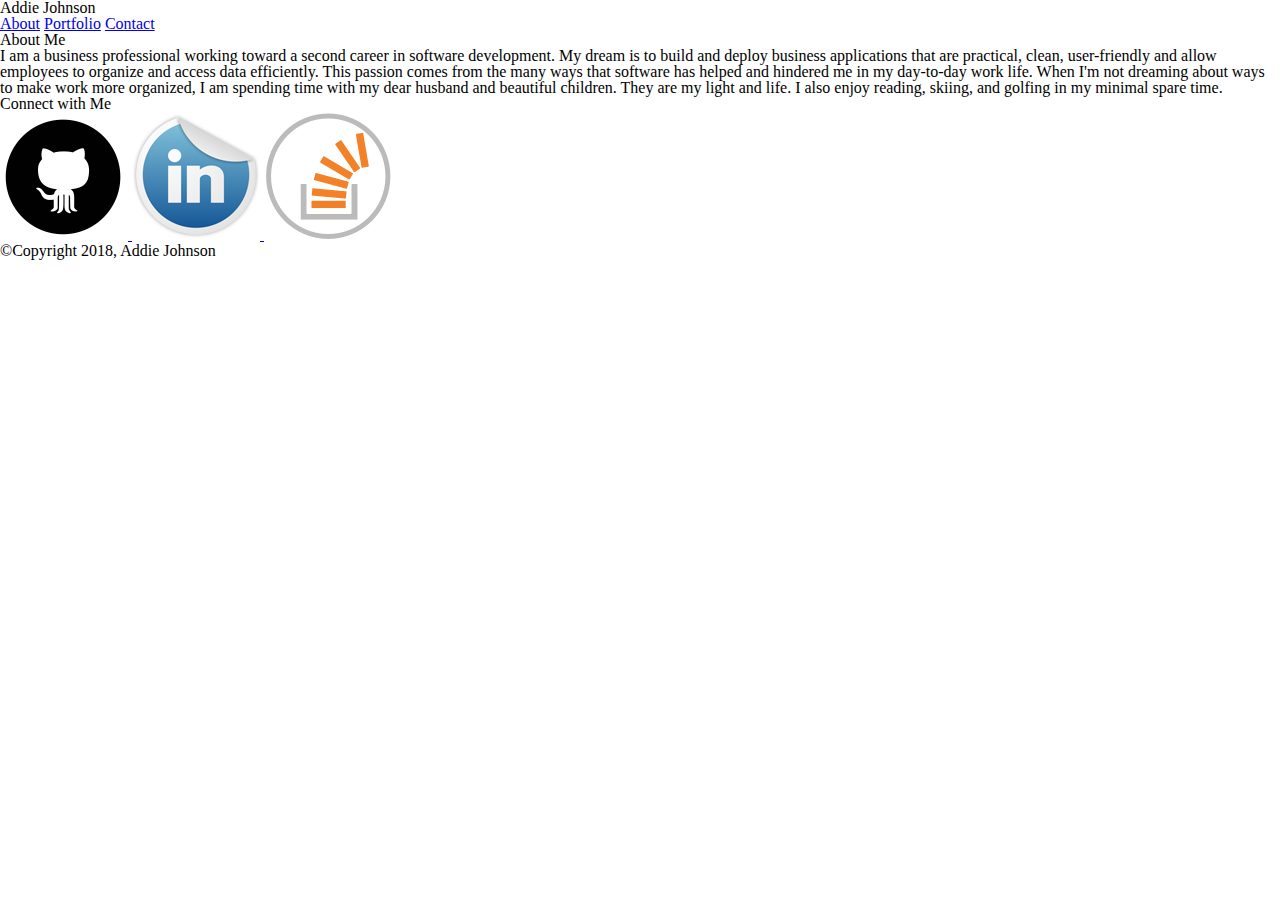
==== index.html @ d5216704 "changes to html files" ====
<!DOCTYPE html>
<html>
    <head>
        <title>Addie Johnson Portfolio</title>
        <meta charset="UTF-8"/>
        <link rel="stylesheet" type="text/css" href="assets/css/reset.css">
        <link rel="stylesheet" type="text/css" href="assets/css/style.css">
    </head>
    <body>
        <header>
            <h1>Addie Johnson</h1>
            <nav>
                <a href="index.html">About</a>
                <a href="portfolio.html">Portfolio</a>
                <a href="contact.html">Contact</a>
            </nav>


        </header>
        <section>
            <h2>About Me</h2>
            <p>I am a business professional working toward a second career in software development. My dream is to 
                build and deploy business applications that are practical, clean, user-friendly and allow employees 
                to organize and access data efficiently. This passion comes from the many ways that software has helped 
                and hindered me in my day-to-day work life. 
                When I'm not dreaming about ways to make work more organized, I am spending time with my dear husband and beautiful
                children. They are my light and life. I also enjoy reading, skiing, and golfing in my minimal spare time.</p>
            <div>
                <h3>Connect with Me</h3>
                <a href="https://github.com/Addie27">
                    <img src="assets/images/if_github_circle_black_107161.png" alt="github"/>
                </a>
                <a href="https://www.linkedin.com/in/adelinegroblewskijohnson/">
                    <img src="assets/images/if_linkedin_61119.png" alt="linkedin"/>
                </a>
                <a href="https://stackoverflow.com/users/8565126/addie27">
                    <img src="assets/images/if_stackoverflow_1220302.png" alt="stackoverflow"/>
                </a>
            </div>

        </section>

        <footer>
                <small>&copy;Copyright 2018, Addie Johnson</small>

        </footer>

       
    </body>

</html>
---- assets/css/style.css ----
a {
    height: 50px;
    width: 50px 
}
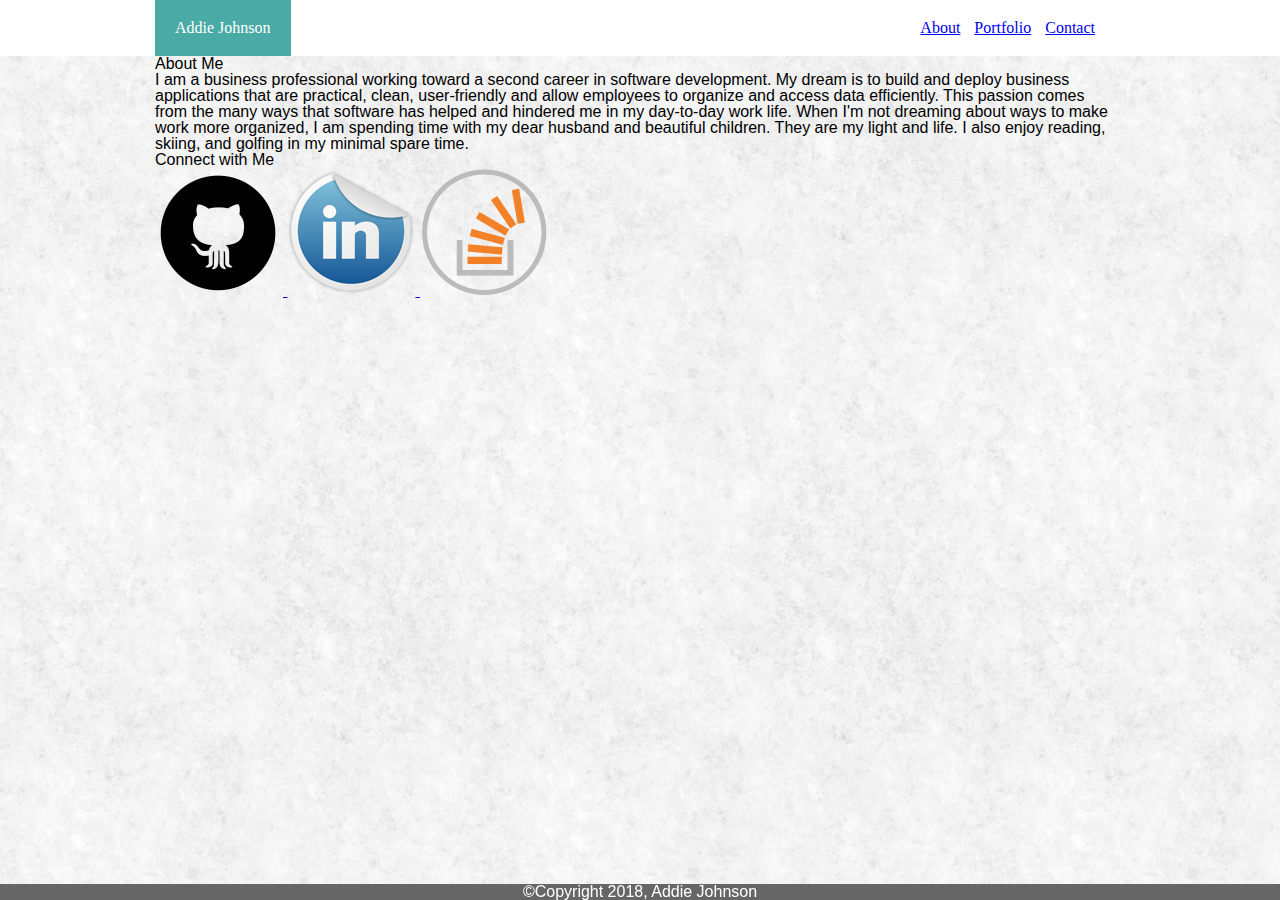
==== commit 26573d48: "updated css" ====
--- a/index.html
+++ b/index.html
@@ -8,11 +8,11 @@
     </head>
     <body>
         <header>
-            <h1>Addie Johnson</h1>
+            <h1 id="myname">Addie Johnson</h1>
             <nav>
-                <a href="index.html">About</a>
-                <a href="portfolio.html">Portfolio</a>
-                <a href="contact.html">Contact</a>
+                <a href="index.html" class="nav-bar">About</a>
+                <a href="portfolio.html" class="nav-bar">Portfolio</a>
+                <a href="contact.html" class="nav-bar">Contact</a>
             </nav>
 
 
@@ -25,7 +25,7 @@
                 and hindered me in my day-to-day work life. 
                 When I'm not dreaming about ways to make work more organized, I am spending time with my dear husband and beautiful
                 children. They are my light and life. I also enjoy reading, skiing, and golfing in my minimal spare time.</p>
-            <div>
+            <div id="connect">
                 <h3>Connect with Me</h3>
                 <a href="https://github.com/Addie27">
                     <img src="assets/images/if_github_circle_black_107161.png" alt="github"/>
@@ -40,7 +40,7 @@
 
         </section>
 
-        <footer>
+        <footer id="footer">
                 <small>&copy;Copyright 2018, Addie Johnson</small>
 
         </footer>
--- a/assets/css/style.css
+++ b/assets/css/style.css
@@ -1,4 +1,53 @@
-a {
-    height: 50px;
-    width: 50px 
-}+body {
+    font-family: 'Arial', 'Helvetica Neue', Helvetica, sans-serif;
+    background: url(../images/fresh_snow.png);
+}
+
+header {
+    font-family: 'Georgia', Times, Times New Roman, serif;
+    background-color: #ffffff; 
+    border: 5px;
+    border-color: #cccccc; 
+
+}
+
+nav {
+    padding: 20px 20px 20px 20px; 
+    margin-right: 155px; 
+    text-align: right; 
+}
+
+.nav-bar {
+    padding-right: 10px;
+}
+
+#myname {
+    background-color: #4aaaa5; 
+    color: #ffffff; 
+    padding: 20px 20px 20px 20px; 
+    float: left; 
+    max-width: 245px; 
+    margin-left: 155px; 
+    max-height: 90px; 
+}
+
+section {
+    max-width: 960px; 
+    margin-left: 155px; 
+    clear: both; 
+}
+
+#connect{
+
+}
+
+#footer {
+    position: fixed;
+    left: 0;
+    bottom: 0;
+    width: 100%;
+    background-color: #666666;
+    color: #ffffff;
+    text-align: center
+}
+
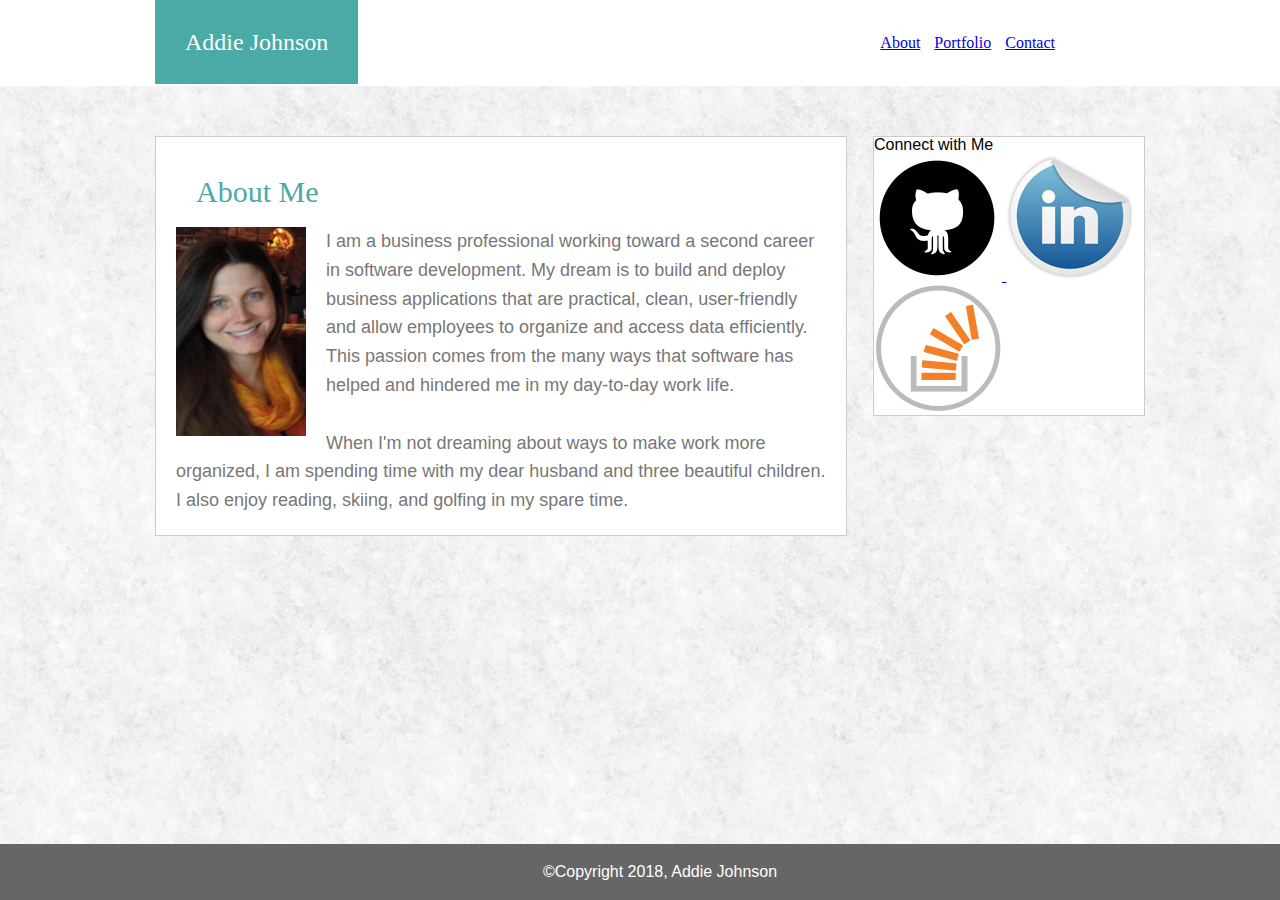
==== commit 57accd87: "updated style.css" ====
--- a/index.html
+++ b/index.html
@@ -18,13 +18,18 @@
 
         </header>
         <section>
-            <h2>About Me</h2>
-            <p>I am a business professional working toward a second career in software development. My dream is to 
+            <div id="aboutme">
+                <h2>About Me</h2>
+                <img src="assets/images/profilepic.jpg" class="profilepic"/>
+                <p>I am a business professional working toward a second career in software development. My dream is to 
                 build and deploy business applications that are practical, clean, user-friendly and allow employees 
                 to organize and access data efficiently. This passion comes from the many ways that software has helped 
                 and hindered me in my day-to-day work life. 
-                When I'm not dreaming about ways to make work more organized, I am spending time with my dear husband and beautiful
-                children. They are my light and life. I also enjoy reading, skiing, and golfing in my minimal spare time.</p>
+                <br/>
+                <br/> 
+                When I'm not dreaming about ways to make work more organized, I am spending time with my dear husband and three beautiful
+                children. I also enjoy reading, skiing, and golfing in my spare time.</p>
+            </div>
             <div id="connect">
                 <h3>Connect with Me</h3>
                 <a href="https://github.com/Addie27">
--- a/assets/css/style.css
+++ b/assets/css/style.css
@@ -6,38 +6,76 @@
 header {
     font-family: 'Georgia', Times, Times New Roman, serif;
     background-color: #ffffff; 
-    border: 5px;
-    border-color: #cccccc; 
-
-}
+  }
 
 nav {
-    padding: 20px 20px 20px 20px; 
-    margin-right: 155px; 
+    margin-right: 180px; 
     text-align: right; 
+    color: #777777; 
+    padding: 35px;  
 }
 
 .nav-bar {
     padding-right: 10px;
-}
+    font-size: 100%; 
+    }
 
 #myname {
     background-color: #4aaaa5; 
     color: #ffffff; 
-    padding: 20px 20px 20px 20px; 
+    padding: 30px 30px 30px 30px; 
     float: left; 
-    max-width: 245px; 
-    margin-left: 155px; 
-    max-height: 90px; 
+    max-width: 15%; 
+    margin-left: 155px;  
+    font-size: 1.5em; 
+   
 }
 
 section {
-    max-width: 960px; 
+    max-width: 960px;  
     margin-left: 155px; 
     clear: both; 
 }
 
+h2 {
+    font-family: 'Georgia', Times, Times New Roman, serif;
+    font-size: 125%; 
+    padding: 20px 20px 20px 20px; 
+}
+
+#aboutme {
+    max-width: 650px;
+    float: left; 
+    border: 1px;
+    border-color: #cccccc;
+    background-color: #ffffff;
+    margin-top: 50px;
+    margin-bottom: 50px; 
+    border: 1px solid #cccccc;
+    padding: 20px;
+    font-size: 1.5em; 
+    color: #4aaaa5; 
+}
+
+p {
+    font-size: .75em; 
+    color: #777777;
+    line-height: 1.6; 
+}
+
+.profilepic {
+    float: left;
+    width: 20%; 
+    height: 20%; 
+    margin-right: 20px; 
+}
+
 #connect{
+    float: right; 
+    max-width: 270px; 
+    margin: 50px -30px 50px -30px; 
+    border: 1px solid #cccccc; 
+    background-color: #ffffff; 
 
 }
 
@@ -48,6 +86,7 @@
     width: 100%;
     background-color: #666666;
     color: #ffffff;
-    text-align: center
+    text-align: center;
+    padding: 20px 20px 20px 20px; 
 }
 
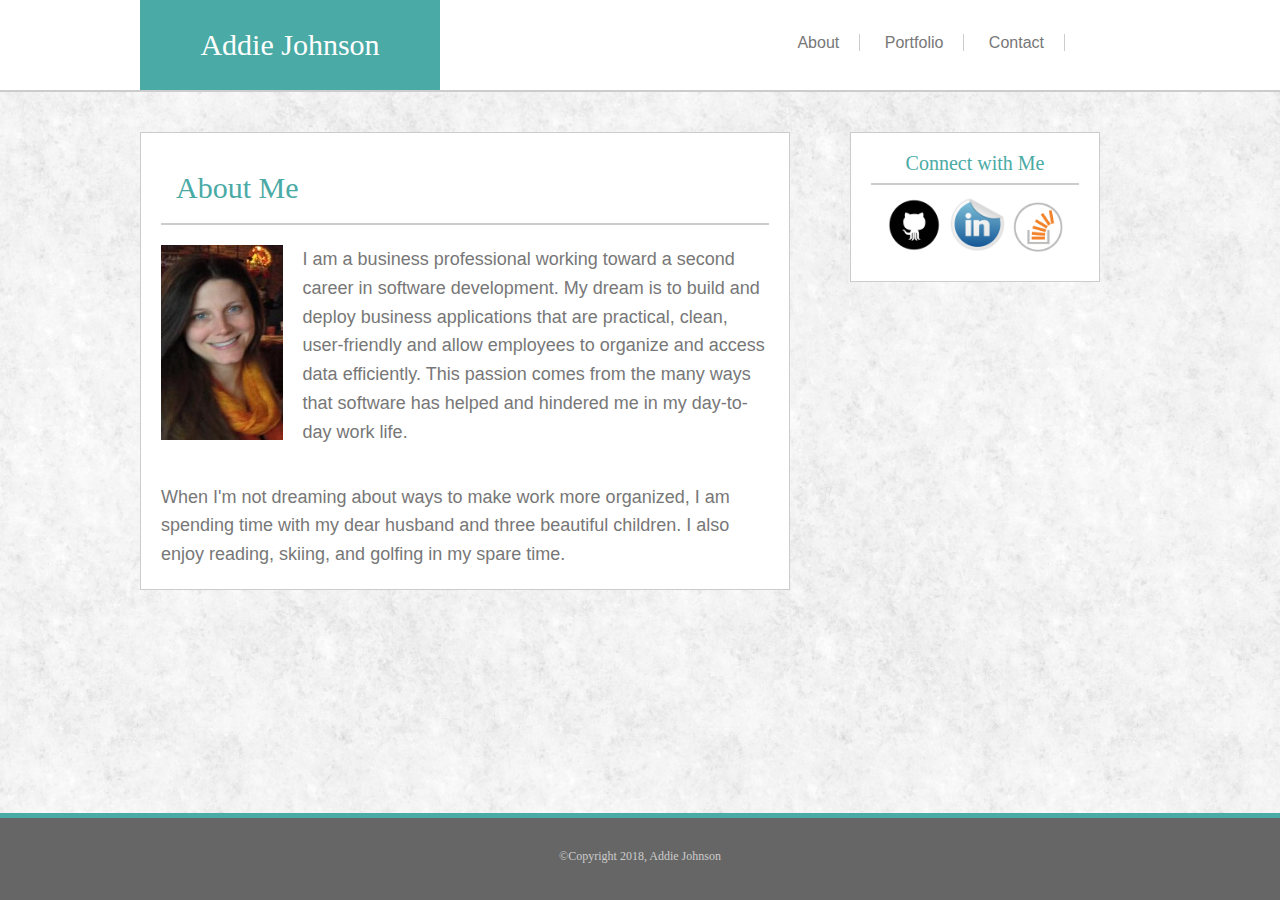
==== commit d03e0f95: "updated css and html" ====
--- a/index.html
+++ b/index.html
@@ -1,46 +1,49 @@
 <!DOCTYPE html>
 <html>
+
     <head>
         <title>Addie Johnson Portfolio</title>
         <meta charset="UTF-8"/>
         <link rel="stylesheet" type="text/css" href="assets/css/reset.css">
         <link rel="stylesheet" type="text/css" href="assets/css/style.css">
     </head>
+
     <body>
         <header>
-            <h1 id="myname">Addie Johnson</h1>
+            <h1 class="myname">Addie Johnson</h1>
             <nav>
-                <a href="index.html" class="nav-bar">About</a>
-                <a href="portfolio.html" class="nav-bar">Portfolio</a>
-                <a href="contact.html" class="nav-bar">Contact</a>
+                <span><a href="index.html" class="nav-bar">About</a></span>
+                <span><a href="portfolio.html" class="nav-bar">Portfolio</a></span>
+                <span><a href="contact.html" class="nav-bar">Contact</a></span>
             </nav>
+        </header>
 
-
-        </header>
         <section>
-            <div id="aboutme">
+            <div class="wrapper1">
                 <h2>About Me</h2>
                 <img src="assets/images/profilepic.jpg" class="profilepic"/>
                 <p>I am a business professional working toward a second career in software development. My dream is to 
                 build and deploy business applications that are practical, clean, user-friendly and allow employees 
                 to organize and access data efficiently. This passion comes from the many ways that software has helped 
-                and hindered me in my day-to-day work life. 
+                and hindered me in my day-to-day work life.</p>
                 <br/>
-                <br/> 
-                When I'm not dreaming about ways to make work more organized, I am spending time with my dear husband and three beautiful
+                <p>When I'm not dreaming about ways to make work more organized, I am spending time with my dear husband and three beautiful
                 children. I also enjoy reading, skiing, and golfing in my spare time.</p>
             </div>
-            <div id="connect">
+
+            <div class="wrapper2">
                 <h3>Connect with Me</h3>
-                <a href="https://github.com/Addie27">
-                    <img src="assets/images/if_github_circle_black_107161.png" alt="github"/>
-                </a>
-                <a href="https://www.linkedin.com/in/adelinegroblewskijohnson/">
-                    <img src="assets/images/if_linkedin_61119.png" alt="linkedin"/>
-                </a>
-                <a href="https://stackoverflow.com/users/8565126/addie27">
-                    <img src="assets/images/if_stackoverflow_1220302.png" alt="stackoverflow"/>
-                </a>
+                <div class="sociallinks">
+                    <a href="https://github.com/Addie27">
+                        <img src="assets/images/if_github_circle_black_107161.png" alt="github" class="social"/>
+                    </a>
+                    <a href="https://www.linkedin.com/in/adelinegroblewskijohnson/">
+                        <img src="assets/images/if_linkedin_61119.png" alt="linkedin" class="social"/>
+                    </a>
+                    <a href="https://stackoverflow.com/users/8565126/addie27">
+                        <img src="assets/images/if_stackoverflow_1220302.png" alt="stackoverflow" class="stack"/>
+                    </a>
+                </div>
             </div>
 
         </section>
--- a/assets/css/style.css
+++ b/assets/css/style.css
@@ -1,11 +1,16 @@
+* {
+    box-sizing: border-box; 
+}
+
 body {
-    font-family: 'Arial', 'Helvetica Neue', Helvetica, sans-serif;
     background: url(../images/fresh_snow.png);
 }
 
 header {
     font-family: 'Georgia', Times, Times New Roman, serif;
     background-color: #ffffff; 
+    height: 92px; 
+    border-bottom: 2px solid #cccccc; 
   }
 
 nav {
@@ -13,80 +18,145 @@
     text-align: right; 
     color: #777777; 
     padding: 35px;  
+    font-family: 'Arial', 'Helvetica Neue', Helvetica, sans-serif;
+    float: right; 
+    max-width: 660px; 
 }
 
 .nav-bar {
-    padding-right: 10px;
-    font-size: 100%; 
-    }
+    padding: 20px; 
+    font-size: 16px; 
+    text-decoration: none; 
+}
 
-#myname {
+span {
+    border-right: 1px solid #cccccc;
+    line-height: 16px; 
+}
+
+.nav-bar:link, .nav-bar:visited {
+    color: #777777;
+}
+
+.nav-bar:hover {
+    color: #4aaaa5
+}
+
+.myname {
     background-color: #4aaaa5; 
     color: #ffffff; 
     padding: 30px 30px 30px 30px; 
     float: left; 
-    max-width: 15%; 
-    margin-left: 155px;  
-    font-size: 1.5em; 
+    width: 300px; 
+    margin-left: 140px;  
+    font-size: 30px; 
+    border-bottom: 2px solid #cccccc; 
+    text-align: center; 
    
 }
 
 section {
     max-width: 960px;  
-    margin-left: 155px; 
-    clear: both; 
+    margin-left: 140px; 
+    float: left;
 }
 
+/* About Me */
 h2 {
     font-family: 'Georgia', Times, Times New Roman, serif;
-    font-size: 125%; 
-    padding: 20px 20px 20px 20px; 
+    font-size: 30px; 
+    padding: 20px 20px 20px 15px; 
+    border-bottom: 2px solid #cccccc;
 }
 
-#aboutme {
+.wrapper1 {
     max-width: 650px;
     float: left; 
     border: 1px;
     border-color: #cccccc;
     background-color: #ffffff;
-    margin-top: 50px;
-    margin-bottom: 50px; 
+    margin: 40px 20px 40px 0px;
     border: 1px solid #cccccc;
     padding: 20px;
-    font-size: 1.5em; 
     color: #4aaaa5; 
 }
 
 p {
-    font-size: .75em; 
+    font-size: 18px; 
     color: #777777;
-    line-height: 1.6; 
+    line-height: 1.6;
+    margin-top: 20px; 
+    font-family: 'Arial', 'Helvetica Neue', Helvetica, sans-serif;
 }
 
 .profilepic {
     float: left;
     width: 20%; 
     height: 20%; 
+    margin-top: 20px; 
     margin-right: 20px; 
 }
 
-#connect{
-    float: right; 
-    max-width: 270px; 
-    margin: 50px -30px 50px -30px; 
-    border: 1px solid #cccccc; 
+/* Connect with Me */
+.wrapper2 {
+    width: 250px; 
+    height: 150px; 
+    border: 1px solid #cccccc;
     background-color: #ffffff; 
-
+    text-align: center; 
+    margin-top: 40px; 
+    float: left; 
+    margin-left: 40px; 
+    padding: 20px; 
 }
 
+h3 {
+    font-family: 'Georgia', Times, Times New Roman, serif;
+    font-size: 20px;  
+    color: #4aaaa5; 
+    border-bottom: 2px solid #cccccc; 
+    padding: 0px 10px 10px 10px; 
+    text-align: center; 
+}
+
+.sociallinks {
+    margin: 5px; 
+    padding: 5px; 
+    background-color: #ffffff; 
+}
+
+.social {
+    width: 55px;
+    height: 55px;
+    margin: 2px; 
+    
+}
+
+/* I made this separate class for the Stack Overflow icon because it was larger than the other two */
+.stack {
+    width: 50px; 
+    height: 50px; 
+    margin: 2px;
+    border: 0 none; 
+}
+
+a {
+    text-decoration: none; 
+}
+
+
 #footer {
+    font-family: 'Georgia', Times, Times New Roman, serif;
     position: fixed;
     left: 0;
     bottom: 0;
     width: 100%;
+    height: 87px; 
     background-color: #666666;
-    color: #ffffff;
+    color: #cccccc;
     text-align: center;
-    padding: 20px 20px 20px 20px; 
+    padding: 32px 20px 20px 20px; 
+    font-size: 12px; 
+    border-top: 5px solid #4aaaa5;
 }
 
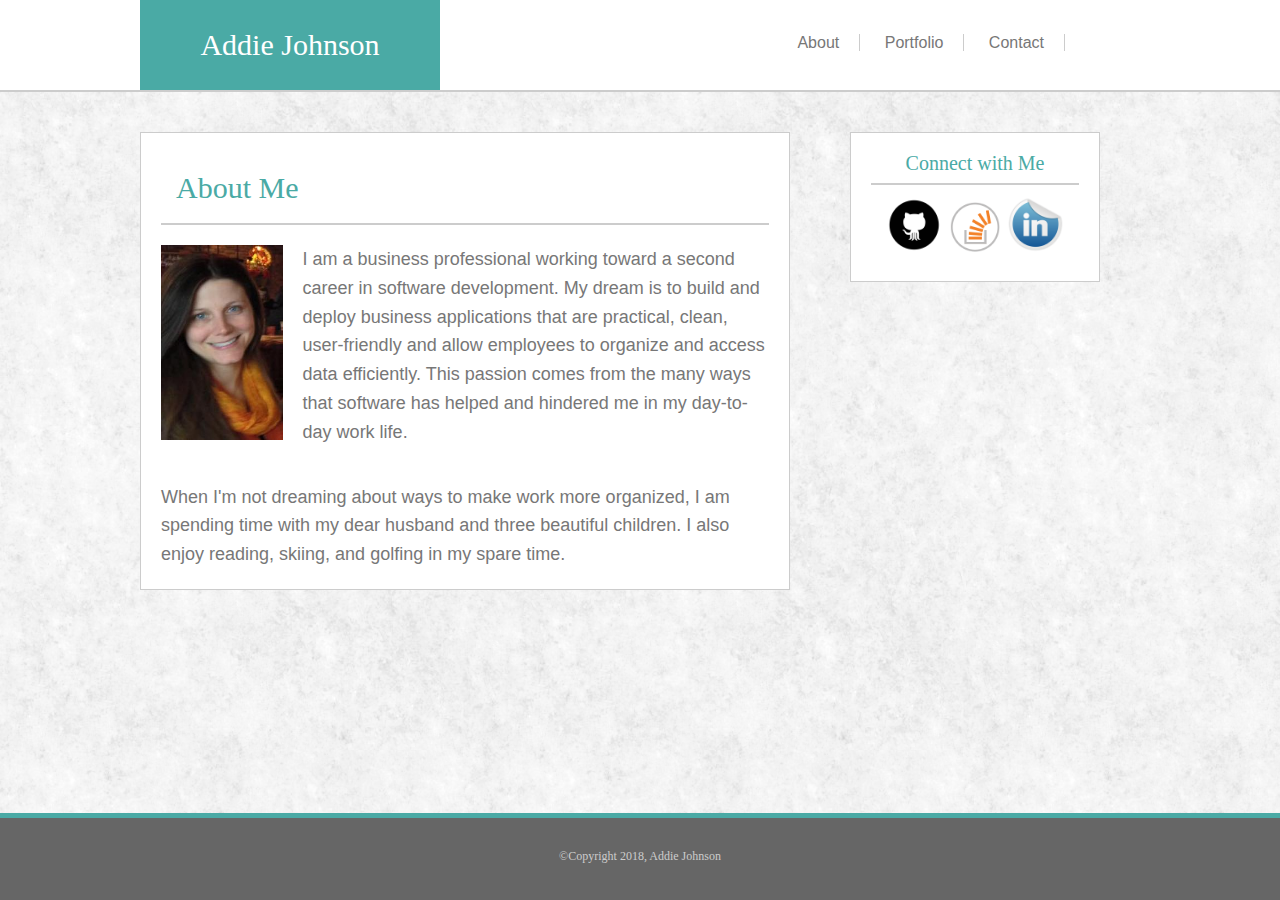
==== commit 4ef801c3: "changed contact form" ====
--- a/index.html
+++ b/index.html
@@ -2,7 +2,7 @@
 <html>
 
     <head>
-        <title>Addie Johnson Portfolio</title>
+        <title>Addie Johnson</title>
         <meta charset="UTF-8"/>
         <link rel="stylesheet" type="text/css" href="assets/css/reset.css">
         <link rel="stylesheet" type="text/css" href="assets/css/style.css">
@@ -37,12 +37,15 @@
                     <a href="https://github.com/Addie27">
                         <img src="assets/images/if_github_circle_black_107161.png" alt="github" class="social"/>
                     </a>
+
+                    <a href="https://stackoverflow.com/users/8565126/addie27">
+                        <img src="assets/images/if_stackoverflow_1220302.png" alt="stackoverflow" class="stack"/>
+                    </a>
+                    
                     <a href="https://www.linkedin.com/in/adelinegroblewskijohnson/">
                         <img src="assets/images/if_linkedin_61119.png" alt="linkedin" class="social"/>
                     </a>
-                    <a href="https://stackoverflow.com/users/8565126/addie27">
-                        <img src="assets/images/if_stackoverflow_1220302.png" alt="stackoverflow" class="stack"/>
-                    </a>
+                
                 </div>
             </div>
 
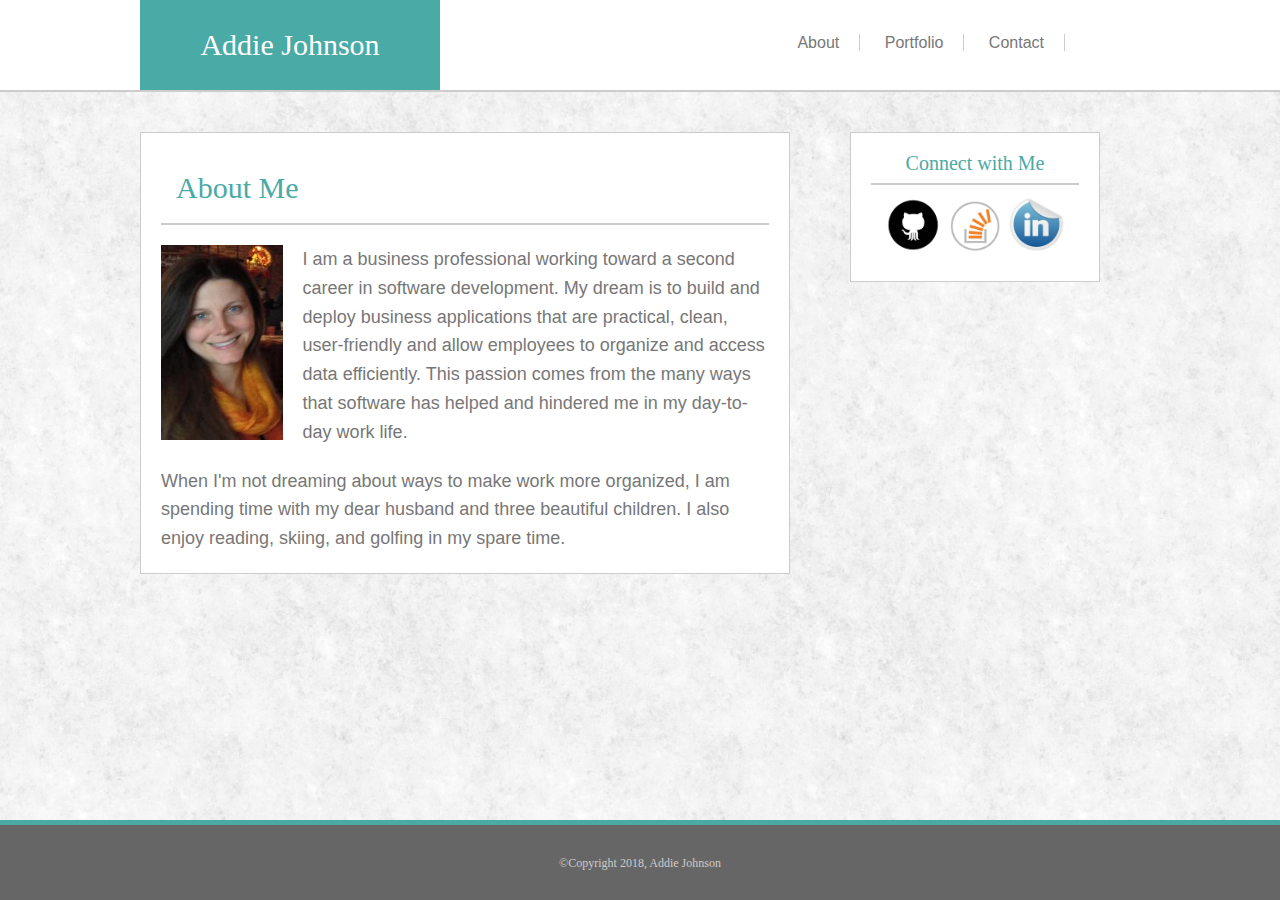
==== commit 5c95e62e: "minor changes" ====
--- a/index.html
+++ b/index.html
@@ -26,7 +26,6 @@
                 build and deploy business applications that are practical, clean, user-friendly and allow employees 
                 to organize and access data efficiently. This passion comes from the many ways that software has helped 
                 and hindered me in my day-to-day work life.</p>
-                <br/>
                 <p>When I'm not dreaming about ways to make work more organized, I am spending time with my dear husband and three beautiful
                 children. I also enjoy reading, skiing, and golfing in my spare time.</p>
             </div>
--- a/assets/css/style.css
+++ b/assets/css/style.css
@@ -61,7 +61,7 @@
     float: left;
 }
 
-/* About Me */
+/* About Me*/
 h2 {
     font-family: 'Georgia', Times, Times New Roman, serif;
     font-size: 30px; 
@@ -75,7 +75,7 @@
     border: 1px;
     border-color: #cccccc;
     background-color: #ffffff;
-    margin: 40px 20px 40px 0px;
+    margin: 40px 20px 50px 0px;
     border: 1px solid #cccccc;
     padding: 20px;
     color: #4aaaa5; 
@@ -96,6 +96,7 @@
     margin-top: 20px; 
     margin-right: 20px; 
 }
+
 
 /* Connect with Me */
 .wrapper2 {
@@ -136,7 +137,7 @@
 .stack {
     width: 50px; 
     height: 50px; 
-    margin: 2px;
+    margin: 3px;
     border: 0 none; 
 }
 
@@ -151,7 +152,7 @@
     left: 0;
     bottom: 0;
     width: 100%;
-    height: 87px; 
+    height: 80px; 
     background-color: #666666;
     color: #cccccc;
     text-align: center;
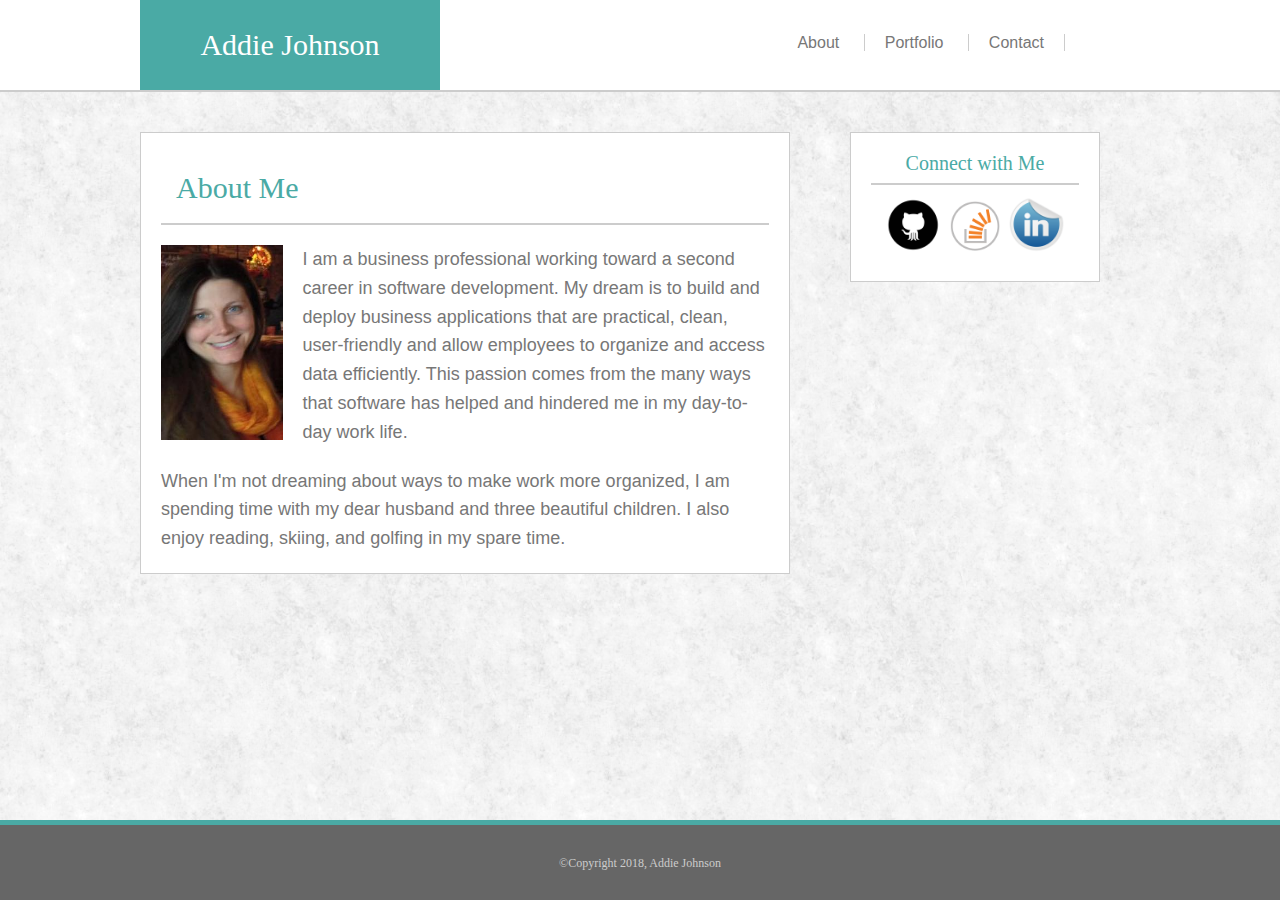
==== commit 588cb579: "formated code" ====
--- a/index.html
+++ b/index.html
@@ -1,61 +1,67 @@
 <!DOCTYPE html>
 <html>
 
-    <head>
-        <title>Addie Johnson</title>
-        <meta charset="UTF-8"/>
-        <link rel="stylesheet" type="text/css" href="assets/css/reset.css">
-        <link rel="stylesheet" type="text/css" href="assets/css/style.css">
-    </head>
+<head>
+    <title>Addie Johnson</title>
+    <meta charset="UTF-8" />
+    <link rel="stylesheet" type="text/css" href="assets/css/reset.css">
+    <link rel="stylesheet" type="text/css" href="assets/css/style.css">
+</head>
 
-    <body>
-        <header>
-            <h1 class="myname">Addie Johnson</h1>
-            <nav>
-                <span><a href="index.html" class="nav-bar">About</a></span>
-                <span><a href="portfolio.html" class="nav-bar">Portfolio</a></span>
-                <span><a href="contact.html" class="nav-bar">Contact</a></span>
-            </nav>
-        </header>
+<body>
+    <header>
+        <h1 class="myname">Addie Johnson</h1>
+        <nav>
+            <span>
+                <a href="index.html" class="nav-bar">About</a>
+            </span>
+            <span>
+                <a href="portfolio.html" class="nav-bar">Portfolio</a>
+            </span>
+            <span>
+                <a href="contact.html" class="nav-bar">Contact</a>
+            </span>
+        </nav>
+    </header>
 
-        <section>
-            <div class="wrapper1">
-                <h2>About Me</h2>
-                <img src="assets/images/profilepic.jpg" class="profilepic"/>
-                <p>I am a business professional working toward a second career in software development. My dream is to 
-                build and deploy business applications that are practical, clean, user-friendly and allow employees 
-                to organize and access data efficiently. This passion comes from the many ways that software has helped 
-                and hindered me in my day-to-day work life.</p>
-                <p>When I'm not dreaming about ways to make work more organized, I am spending time with my dear husband and three beautiful
-                children. I also enjoy reading, skiing, and golfing in my spare time.</p>
+    <section>
+        <div class="wrapper1">
+            <h2>About Me</h2>
+            <img src="assets/images/profilepic.jpg" class="profilepic" />
+            <p>I am a business professional working toward a second career in software development. My dream is to build and
+                deploy business applications that are practical, clean, user-friendly and allow employees to organize and
+                access data efficiently. This passion comes from the many ways that software has helped and hindered me in
+                my day-to-day work life.</p>
+            <p>When I'm not dreaming about ways to make work more organized, I am spending time with my dear husband and three
+                beautiful children. I also enjoy reading, skiing, and golfing in my spare time.</p>
+        </div>
+
+        <div class="wrapper2">
+            <h3>Connect with Me</h3>
+            <div class="sociallinks">
+                <a href="https://github.com/Addie27">
+                    <img src="assets/images/if_github_circle_black_107161.png" alt="github" class="social" />
+                </a>
+
+                <a href="https://stackoverflow.com/users/8565126/addie27">
+                    <img src="assets/images/if_stackoverflow_1220302.png" alt="stackoverflow" class="stack" />
+                </a>
+
+                <a href="https://www.linkedin.com/in/adelinegroblewskijohnson/">
+                    <img src="assets/images/if_linkedin_61119.png" alt="linkedin" class="social" />
+                </a>
+
             </div>
+        </div>
 
-            <div class="wrapper2">
-                <h3>Connect with Me</h3>
-                <div class="sociallinks">
-                    <a href="https://github.com/Addie27">
-                        <img src="assets/images/if_github_circle_black_107161.png" alt="github" class="social"/>
-                    </a>
+    </section>
 
-                    <a href="https://stackoverflow.com/users/8565126/addie27">
-                        <img src="assets/images/if_stackoverflow_1220302.png" alt="stackoverflow" class="stack"/>
-                    </a>
-                    
-                    <a href="https://www.linkedin.com/in/adelinegroblewskijohnson/">
-                        <img src="assets/images/if_linkedin_61119.png" alt="linkedin" class="social"/>
-                    </a>
-                
-                </div>
-            </div>
+    <footer id="footer">
+        <small>&copy;Copyright 2018, Addie Johnson</small>
 
-        </section>
+    </footer>
 
-        <footer id="footer">
-                <small>&copy;Copyright 2018, Addie Johnson</small>
 
-        </footer>
-
-       
-    </body>
+</body>
 
 </html>